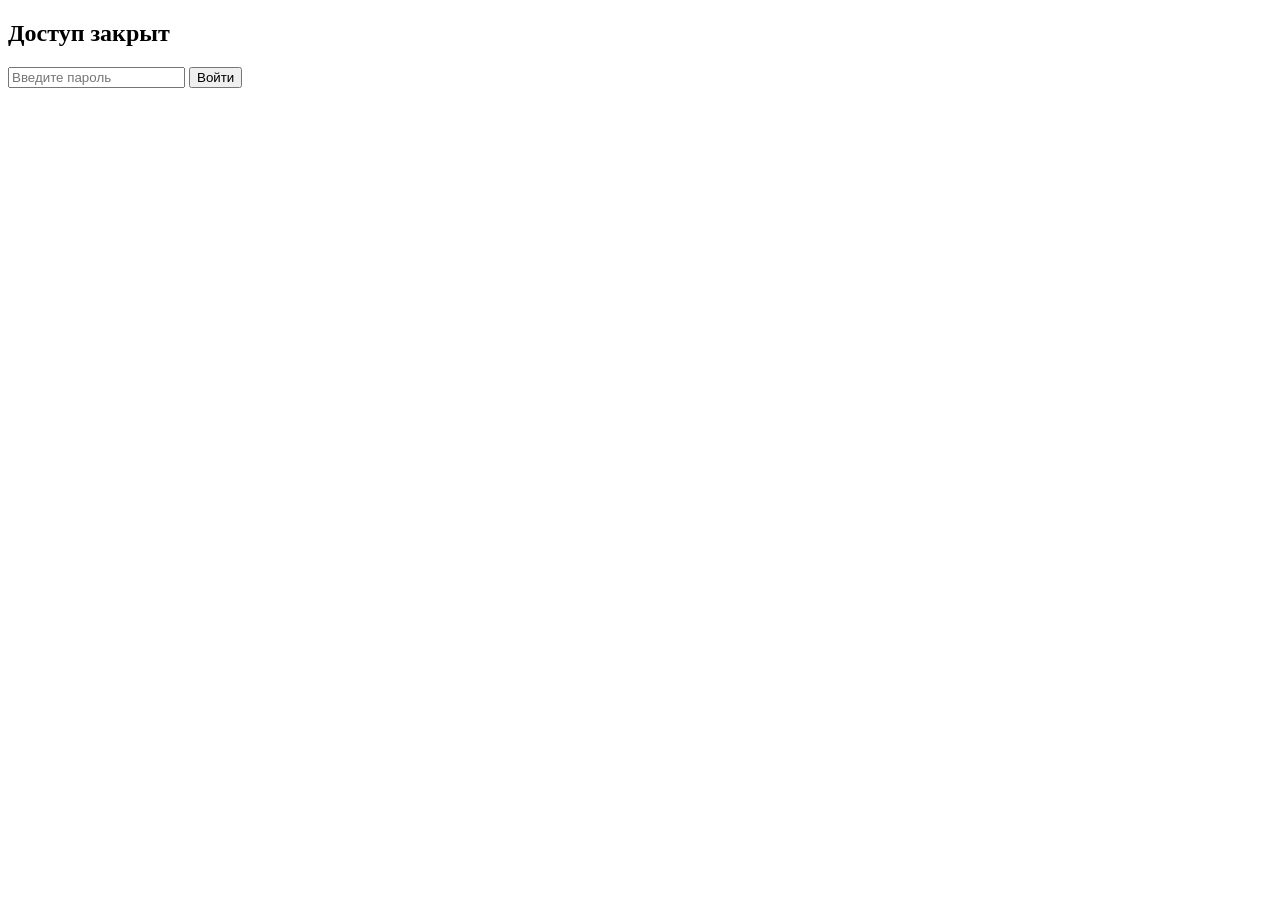
==== index.html @ 1a8651f6 "Create index.html" ====
<!DOCTYPE html>
<html lang="ru">
<head>
    <meta charset="UTF-8">
    <meta name="viewport" content="width=device-width, initial-scale=1.0">
    <title>Панель Учителя</title>
    <link rel="stylesheet" href="style.css">
</head>
<body>

    <!-- Экран блокировки -->
    <div id="login-screen">
        <div class="login-box">
            <h2>Доступ закрыт</h2>
            <input type="password" id="password-input" placeholder="Введите пароль">
            <button onclick="checkPassword()">Войти</button>
            <p id="error-msg" style="color: red; display: none;">Неверный пароль!</p>
        </div>
    </div>

    <!-- Основной рабочий стол (Скрыт до ввода пароля) -->
    <div id="dashboard" style="display: none;">
        <header>
            <h1>Панель Учителя</h1>
            <button onclick="toggleTheme()" class="theme-btn">🌙 Тема</button>
        </header>
        
        <main class="grid-container">
            <!-- Виджет: Прямой эфир (Таймер и уроки) -->
            <div class="widget timer-widget">
                <h3>Прямой эфир</h3>
                <div class="current-time" id="clock">00:00</div>
                <div class="lesson-info">
                    <p>Сейчас: <strong id="current-lesson">-</strong></p>
                    <p class="bell-countdown">До звонка: <span id="time-left">--:--</span></p>
                    <p class="next-lesson">Далее: <span id="next-lesson">-</span></p>
                </div>
            </div>

            <!-- Заглушки для завтрашних виджетов -->
            <div class="widget placeholder">
                <h3>Журнал отсутствующих</h3>
                <p>Появится здесь в субботу</p>
            </div>
            <div class="widget placeholder">
                <h3>Журнал оценок</h3>
                <p>Появится здесь в субботу</p>
            </div>
            <div class="widget placeholder">
                <h3>Домашнее задание</h3>
                <p>Появится здесь в воскресенье</p>
            </div>
        </main>
    </div>

    <script src="app.js"></script>
</body>
</html>
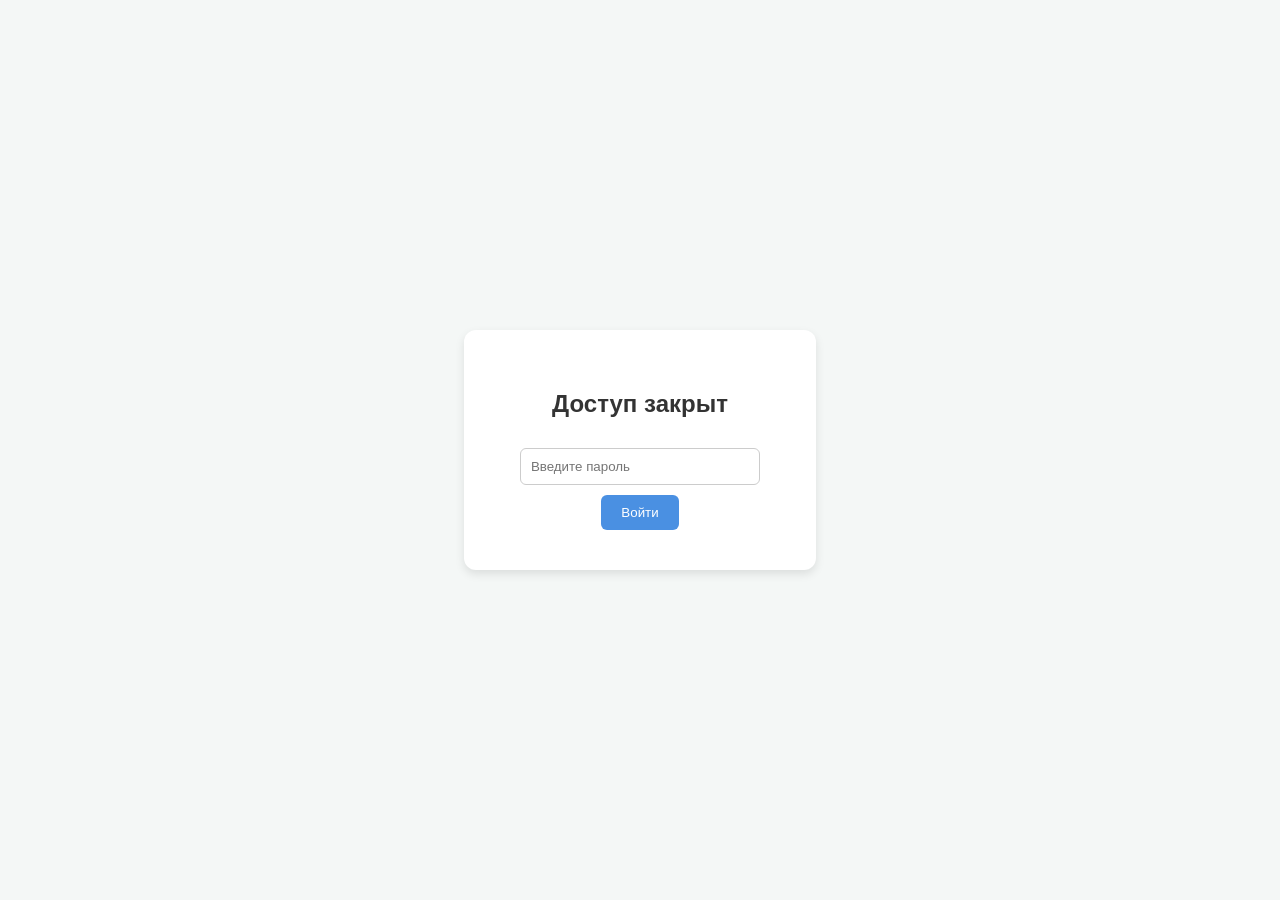
==== commit 5bbeafb2: "Update index.html" ====
--- a/index.html
+++ b/index.html
@@ -38,10 +38,14 @@
             </div>
 
             <!-- Заглушки для завтрашних виджетов -->
-            <div class="widget placeholder">
-                <h3>Журнал отсутствующих</h3>
-                <p>Появится здесь в субботу</p>
-            </div>
+<div class="widget attendance-widget">
+    <h3>Журнал отсутствующих</h3>
+    <div class="student-list" id="student-list">
+        <!-- Сюда скриптом добавятся ученики -->
+    </div>
+    <button onclick="saveAttendance()">Отметить отсутствующих</button>
+    <p id="attendance-status" style="display:none; color: green; margin-top: 10px;"></p>
+</div>
             <div class="widget placeholder">
                 <h3>Журнал оценок</h3>
                 <p>Появится здесь в субботу</p>
--- a/style.css
+++ b/style.css
@@ -0,0 +1,88 @@
+:root {
+    --bg-color: #f4f7f6;
+    --text-color: #333;
+    --widget-bg: #ffffff;
+    --primary: #4a90e2;
+    --shadow: 0 4px 10px rgba(0,0,0,0.1);
+}
+
+[data-theme="dark"] {
+    --bg-color: #1e1e2f;
+    --text-color: #e0e0e0;
+    --widget-bg: #2a2a40;
+    --primary: #63a4ff;
+    --shadow: 0 4px 10px rgba(0,0,0,0.3);
+}
+
+body {
+    font-family: 'Segoe UI', Tahoma, Geneva, Verdana, sans-serif;
+    background-color: var(--bg-color);
+    color: var(--text-color);
+    margin: 0;
+    padding: 0;
+    transition: background-color 0.3s;
+}
+
+/* Экран входа */
+#login-screen {
+    position: fixed;
+    top: 0; left: 0; width: 100%; height: 100%;
+    background: var(--bg-color);
+    display: flex;
+    justify-content: center;
+    align-items: center;
+    z-index: 1000;
+}
+.login-box {
+    background: var(--widget-bg);
+    padding: 40px;
+    border-radius: 12px;
+    box-shadow: var(--shadow);
+    text-align: center;
+}
+.login-box input {
+    padding: 10px;
+    margin: 10px 0;
+    width: 80%;
+    border: 1px solid #ccc;
+    border-radius: 6px;
+}
+.login-box button {
+    padding: 10px 20px;
+    background: var(--primary);
+    color: white;
+    border: none;
+    border-radius: 6px;
+    cursor: pointer;
+}
+
+/* Рабочий стол */
+header {
+    display: flex;
+    justify-content: space-between;
+    padding: 20px 40px;
+    background: var(--widget-bg);
+    box-shadow: var(--shadow);
+}
+.theme-btn {
+    background: none; border: 1px solid var(--primary);
+    color: var(--text-color); padding: 5px 15px;
+    border-radius: 20px; cursor: pointer;
+}
+
+.grid-container {
+    display: grid;
+    grid-template-columns: repeat(auto-fit, minmax(300px, 1fr));
+    gap: 20px;
+    padding: 30px;
+}
+.widget {
+    background: var(--widget-bg);
+    padding: 20px;
+    border-radius: 12px;
+    box-shadow: var(--shadow);
+}
+.timer-widget { text-align: center; }
+.current-time { font-size: 3em; font-weight: bold; color: var(--primary); margin: 10px 0; }
+.bell-countdown { font-size: 1.2em; font-weight: bold; color: #e74c3c; }
+.next-lesson { color: #888; font-size: 0.9em; }
